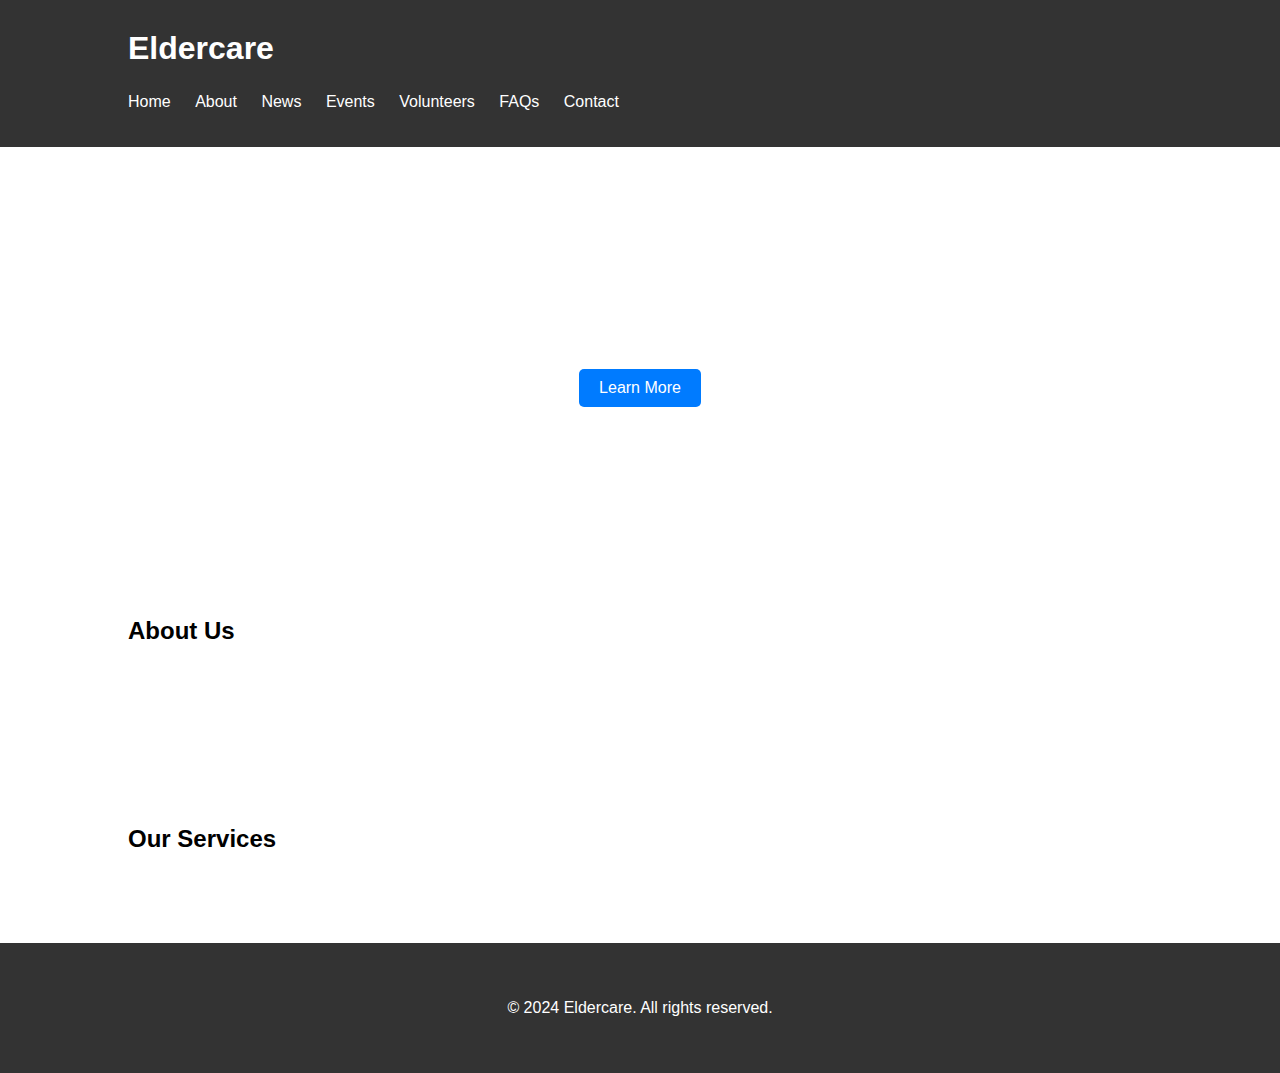
==== index.html @ aaa29fc4 "first commit" ====
<!DOCTYPE html>
<html lang="en">
<head>
    <meta charset="UTF-8">
    <meta name="viewport" content="width=device-width, initial-scale=1.0">
    <title>Eldercare</title>
    <link rel="stylesheet" href="styles.css">
</head>
<body>
    <header>
        <nav>
            <div class="container">
                <h1>Eldercare</h1>
                <ul>
                    <li><a href="#">Home</a></li>
                    <li><a href="#">About</a></li>
                    <li><a href="#">News</a></li>
                    <li><a href="#">Events</a></li>
                    <li><a href="#">Volunteers</a></li>
                    <li><a href="#">FAQs</a></li>
                    <li><a href="#">Contact</a></li>
                </ul>
            </div>
        </nav>
    </header>

    <section id="hero">
        <div class="container">
            <h2>Welcome to Eldercare</h2>
            <p>Providing compassionate care for seniors.</p>
            <a href="#" class="btn">Learn More</a>
        </div>
    </section>

    <section id="about">
        <div class="container">
            <h2>About Us</h2>
            <p> </p>
        </div>
    </section>

    <section id="services">
        <div class="container">
            <h2>Our Services</h2>
            <p> </p>
        </div>
    </section>

    <footer>
        <div class="container">
            <p>&copy; 2024 Eldercare. All rights reserved.</p>
        </div>
    </footer>
</body>
</html>
---- styles.css ----
body {
    margin: 0;
    font-family: Arial, sans-serif;
}

.container {
    width: 80%;
    margin: 0 auto;
    padding: 20px;
}

header {
    background-color: #333;
    color: #fff;
}

header h1 {
    margin: 0;
    padding: 10px 0;
}

nav ul {
    list-style: none;
    padding: 0;
}

nav ul li {
    display: inline;
    margin-right: 20px;
}

nav ul li a {
    text-decoration: none;
    color: #fff;
}

#hero {
    background-image: url('hero-bg.jpg'); /* Replace with your image */
    background-size: cover;
    color: #fff;
    text-align: center;
    padding: 100px 0;
}

#hero h2 {
    margin-bottom: 20px;
}

.btn {
    display: inline-block;
    background-color: #007bff;
    color: #fff;
    padding: 10px 20px;
    text-decoration: none;
    border-radius: 5px;
}

#about, #services {
    padding: 50px 0;
}

footer {
    background-color: #333;
    color: #fff;
    text-align: center;
    padding: 20px 0;
}
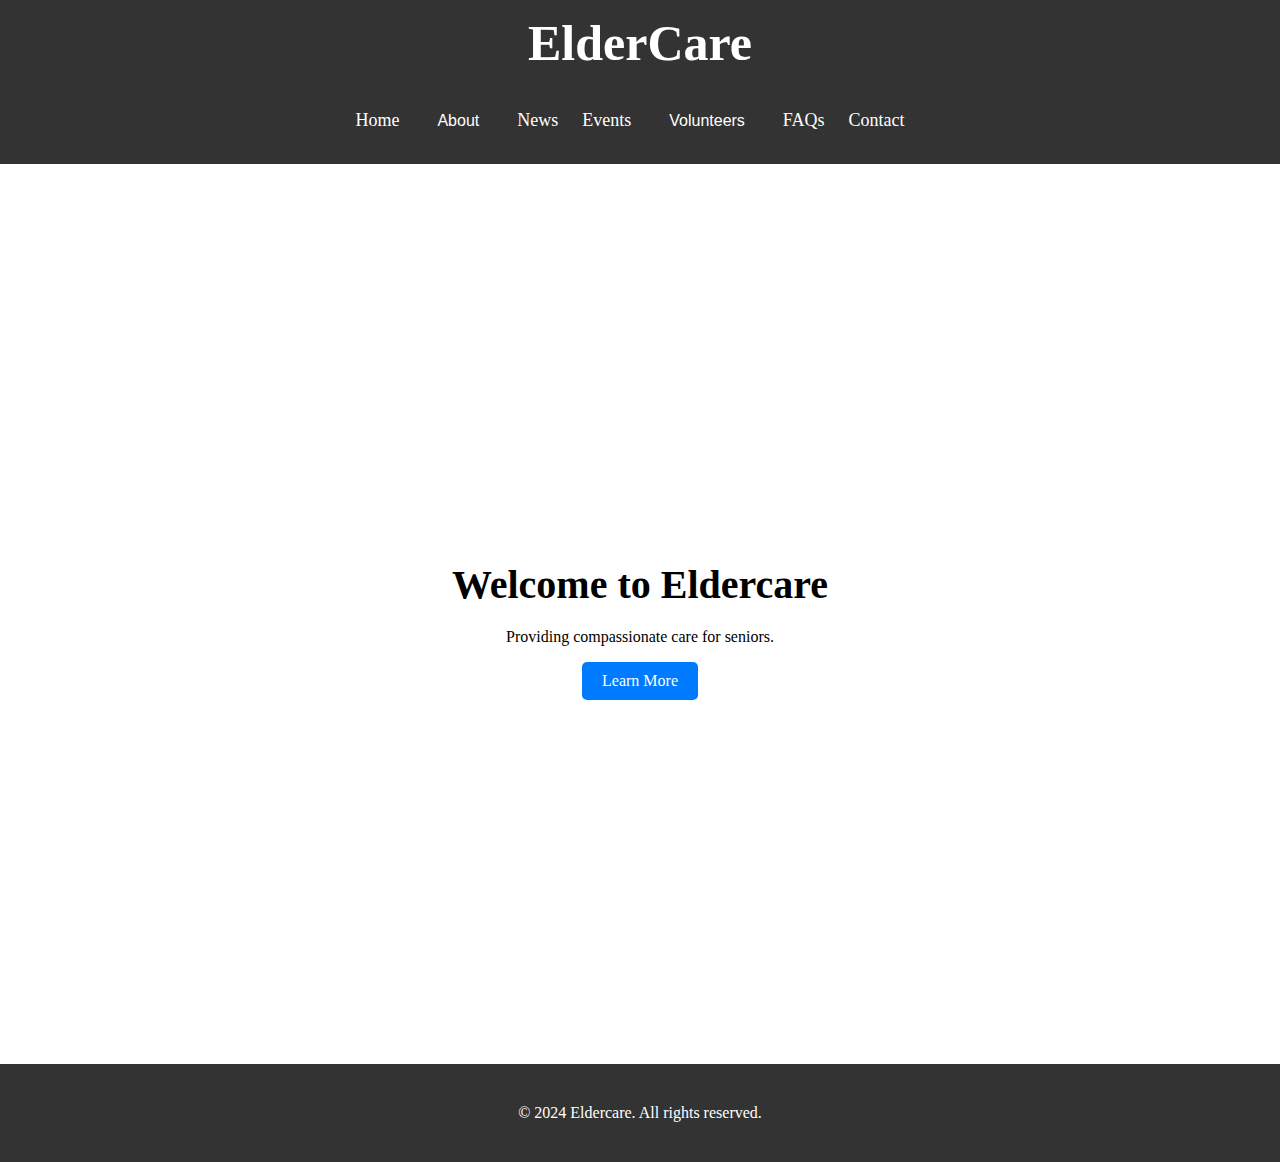
==== commit f5e27b45: "update 1.11" ====
--- a/index.html
+++ b/index.html
@@ -10,15 +10,28 @@
     <header>
         <nav>
             <div class="container">
-                <h1>Eldercare</h1>
+                <h1>ElderCare</h1>
                 <ul>
-                    <li><a href="#">Home</a></li>
-                    <li><a href="#">About</a></li>
-                    <li><a href="#">News</a></li>
-                    <li><a href="#">Events</a></li>
-                    <li><a href="#">Volunteers</a></li>
-                    <li><a href="#">FAQs</a></li>
-                    <li><a href="#">Contact</a></li>
+                    <li><a href="index.html">Home</a></li>
+                    <li class="about-dropdown">
+                        <button class="dropbtn">About</button>
+                        <div class="dropdown-content">
+                            <a href="who.html">Who Are We?</a>
+                            <a href="what.html">What Do We Do?</a>
+                        </div>
+                        </li>
+                    <li><a href="news.html">News</a></li>
+                    <li><a href="events.html">Events</a></li>
+                    <li class="volunteers-dropdown">
+                        <button class="dropbtn">Volunteers</button>
+                        <div class="dropdown-content">
+                            <a href="our-volunteers.html">Our Volunteers</a>
+                            <a href="volunteer-application.html">Volunteer Application</a>
+                            <a href="choose-a-volunteer.html">Choose a Volunteer</a>
+                        </div>
+                        </li>
+                    <li><a href="faqs.html">FAQs</a></li>
+                    <li><a href="contact.html">Contact</a></li>
                 </ul>
             </div>
         </nav>
@@ -28,21 +41,7 @@
         <div class="container">
             <h2>Welcome to Eldercare</h2>
             <p>Providing compassionate care for seniors.</p>
-            <a href="#" class="btn">Learn More</a>
-        </div>
-    </section>
-
-    <section id="about">
-        <div class="container">
-            <h2>About Us</h2>
-            <p> </p>
-        </div>
-    </section>
-
-    <section id="services">
-        <div class="container">
-            <h2>Our Services</h2>
-            <p> </p>
+            <a href="who.html" class="btn">Learn More</a>
         </div>
     </section>
 
--- a/styles.css
+++ b/styles.css
@@ -1,12 +1,14 @@
 body {
     margin: 0;
-    font-family: Arial, sans-serif;
+    font-family: 'Times New Roman', Times, serif;
+    height:auto;
 }
 
 .container {
     width: 80%;
     margin: 0 auto;
-    padding: 20px;
+    padding: 4px;
+    text-align: center;
 }
 
 header {
@@ -17,6 +19,17 @@
 header h1 {
     margin: 0;
     padding: 10px 0;
+    font-size: 50px;
+}
+
+.title {
+    margin: 0;
+    padding: 10px 0;
+}
+
+.dropdown-content a {
+    padding: 15px 20px; /* Increase padding */
+
 }
 
 nav ul {
@@ -32,18 +45,37 @@
 nav ul li a {
     text-decoration: none;
     color: #fff;
+    font-size: large;
 }
 
 #hero {
-    background-image: url('hero-bg.jpg'); /* Replace with your image */
     background-size: cover;
-    color: #fff;
+    background-position: center;
+    height: 100vh; /* Ensure the hero section covers the entire viewport height */
     text-align: center;
-    padding: 100px 0;
+    display: flex;
+    flex-direction: column;
+    justify-content: center;
+    align-items: center;
 }
 
 #hero h2 {
     margin-bottom: 20px;
+    font-size:40px;
+}
+
+#who h3 {
+    margin-bottom: 20px;
+    font-size:50px;
+}
+
+#who h4 {
+    margin-bottom: 20px;
+    font-size:25px;
+}
+
+#who p{
+    font-size: large;
 }
 
 .btn {
@@ -65,3 +97,98 @@
     text-align: center;
     padding: 20px 0;
 }
+/* Styles for the "About" dropdown */
+.about-dropdown {
+    position: relative;
+}
+.about-dropdown .dropbtn {
+    color: white;
+    padding: 14px;
+    font-size: 16px;
+    border: none;
+    cursor: pointer;
+    background-color: #333; /* Background color for the dropdown button */
+}
+
+.about-dropdown .dropbtn:hover, 
+.about-dropdown .dropbtn:focus {
+    background-color: #555; /* Darker background color on hover/focus */
+}
+
+.about-dropdown .dropdown-content {
+    display: none;
+    position: absolute;
+    top: 100%; /* Position dropdown content below the button */
+    left: 0; /* Ensure it aligns with the left edge of the button */
+    background-color: #f9f9f9;
+    min-width: 160px;
+    box-shadow: 0 8px 16px 0 rgba(0,0,0,0.2);
+    z-index: 1;
+}
+
+.about-dropdown .dropdown-content a {
+    color: black;
+    padding: 12px 16px;
+    text-decoration: none;
+    display: block;
+}
+
+.about-dropdown .dropdown-content a:hover {
+    background-color: #ddd;
+}
+
+.about-dropdown:hover .dropdown-content {
+    display: block;
+}
+
+.about-dropdown:hover .dropbtn {
+    background-color: #555; /* Darker background color when dropdown is active */
+}
+/* Styles for the "Volunteers" dropdown */
+.volunteers-dropdown {
+    position: relative;
+}
+
+.volunteers-dropdown .dropbtn {
+    color: white;
+    padding: 14px;
+    font-size: 16px;
+    border: none;
+    cursor: pointer;
+    background-color: #333; /* Background color for the dropdown button */
+}
+
+.volunteers-dropdown .dropbtn:hover, 
+.volunteers-dropdown .dropbtn:focus {
+    background-color: #555; /* Darker background color on hover/focus */
+}
+
+.volunteers-dropdown .dropdown-content {
+    display: none;
+    position: absolute;
+    top: 100%; /* Position dropdown content below the button */
+    left: 0; /* Ensure it aligns with the left edge of the button */
+    background-color: #f9f9f9;
+    min-width: 160px;
+    box-shadow: 0 8px 16px 0 rgba(0,0,0,0.2);
+    z-index: 1;
+}
+
+.volunteers-dropdown .dropdown-content a {
+    color: black;
+    padding: 12px 16px;
+    text-decoration: none;
+    display: block;
+}
+
+.volunteers-dropdown .dropdown-content a:hover {
+    background-color: #ddd;
+}
+
+.volunteers-dropdown:hover .dropdown-content {
+    display: block;
+}
+
+.volunteers-dropdown:hover .dropbtn {
+    background-color: #555; /* Darker background color when dropdown is active */
+}
